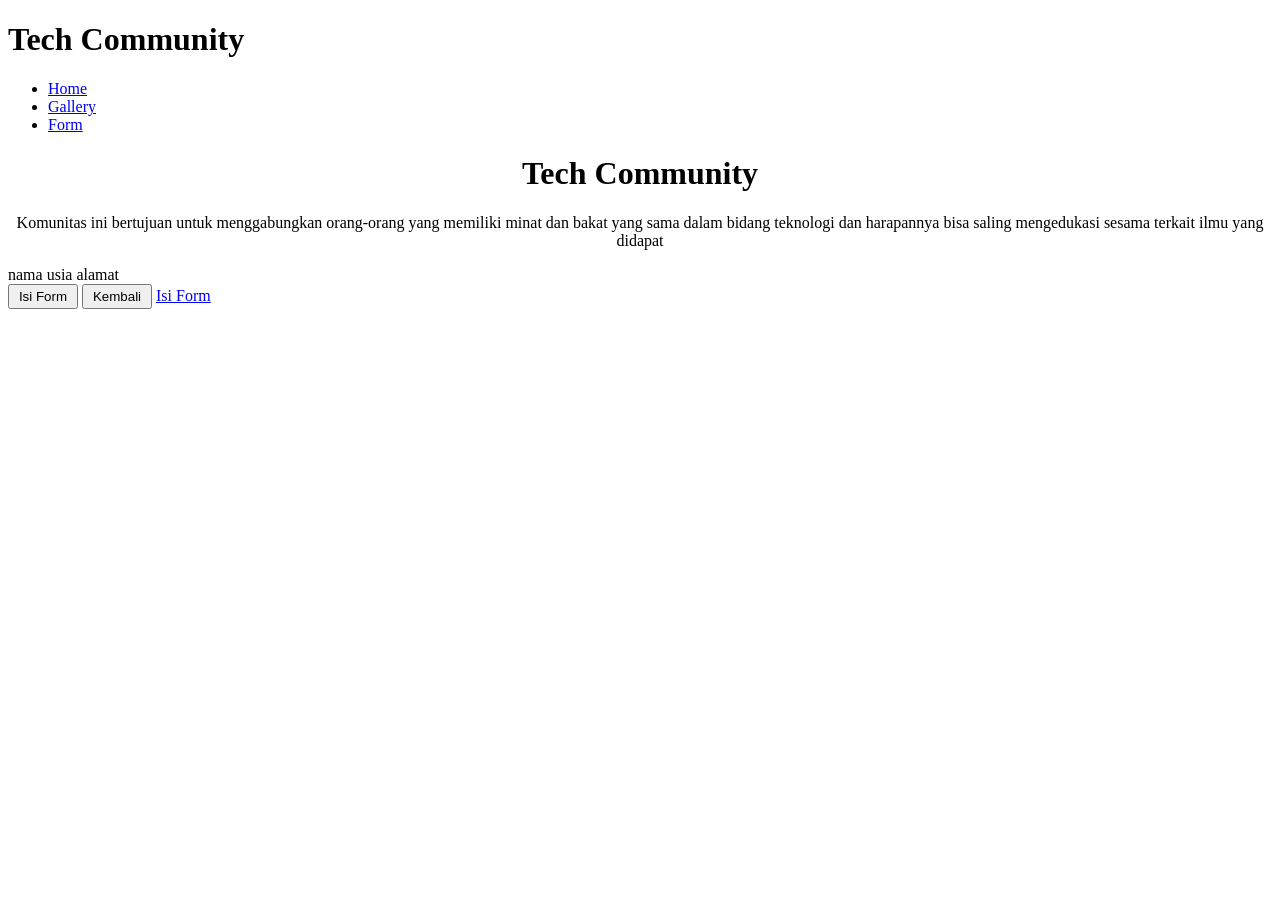
==== index.html @ 46df099e "bikin header sama navigasi Co-authored-by: Copilot <copilot@github.com>" ====
<!DOCTYPE html>
<html lang="en">

<head>
    <meta charset="UTF-8">
    <meta name="viewport" content="width=device-width, initial-scale=1.0">
    <title>Document</title>
    <link rel="stylesheet" href="style.css">
</head>

<body>
    <header>
        <h1>Tech Community</h1>
        <nav>
            <ul>
                <li><a href="./index.html">Home</a></li>
                <li><a href="./gallery.html">Gallery</a></li>
                <li><a href="./form.html">Form</a></li>
            </ul>
        </nav>
    </header>
    <h1 style="text-align: center;">Tech Community</h1>
    <p style="text-align: center;">Komunitas ini bertujuan untuk menggabungkan orang-orang yang memiliki minat dan bakat
        yang sama dalam bidang teknologi dan harapannya bisa saling mengedukasi sesama terkait ilmu yang didapat</p>
    <div></div>
    <table>
        nama
        usia
        alamat
    </table>
    <button style="width: 70px; height: 25px;">Isi Form</button>
    <button style="width: 70px; height: 25px;">Kembali</button>
    <a href="./form.html">Isi Form</a>
</body>

</html>
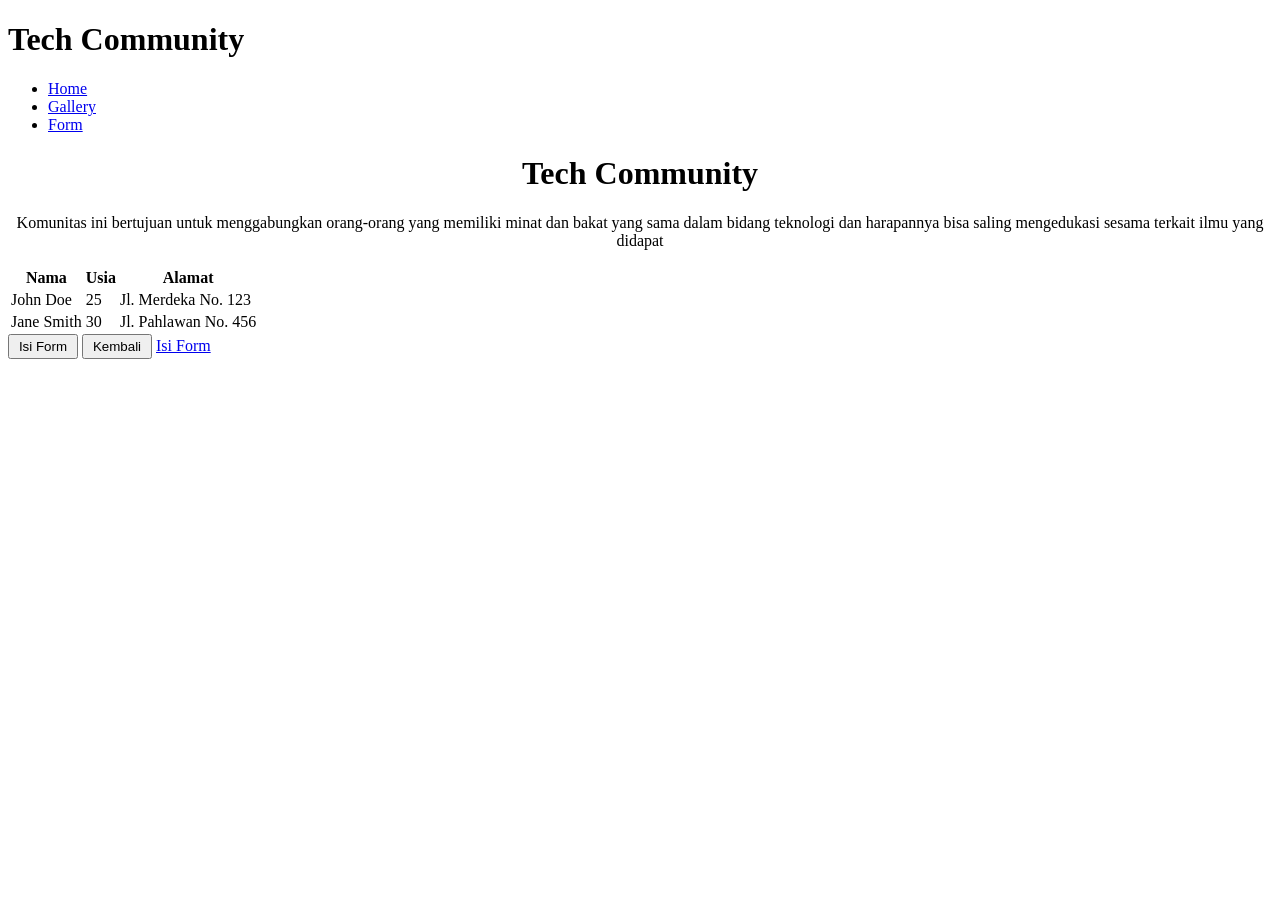
==== commit d0b8cb4c: "bikin tabel buat adftar anggota Co-authored-by: Copilot <copilot@github.com>" ====
--- a/index.html
+++ b/index.html
@@ -19,14 +19,33 @@
             </ul>
         </nav>
     </header>
-    <h1 style="text-align: center;">Tech Community</h1>
+    <div class="container">
+        <h1 style="text-align: center;">Tech Community</h1>
     <p style="text-align: center;">Komunitas ini bertujuan untuk menggabungkan orang-orang yang memiliki minat dan bakat
         yang sama dalam bidang teknologi dan harapannya bisa saling mengedukasi sesama terkait ilmu yang didapat</p>
+    </div class="table-wrapper">
     <div></div>
-    <table>
-        nama
-        usia
-        alamat
+    <table> 
+        <thead>
+            <tr>
+                <th>Nama</th>
+                <th>Usia</th>
+                <th>Alamat</th>
+            </tr>
+        </thead>
+        <tbody>
+            <tr>
+                <td>John Doe</td>
+                <td>25</td>
+                <td>Jl. Merdeka No. 123</td>
+            </tr>
+            <tr>
+                <td>Jane Smith</td>
+                <td>30</td>
+                <td>Jl. Pahlawan No. 456</td>
+            </tr>
+        </tbody>
+    </table>
     </table>
     <button style="width: 70px; height: 25px;">Isi Form</button>
     <button style="width: 70px; height: 25px;">Kembali</button>
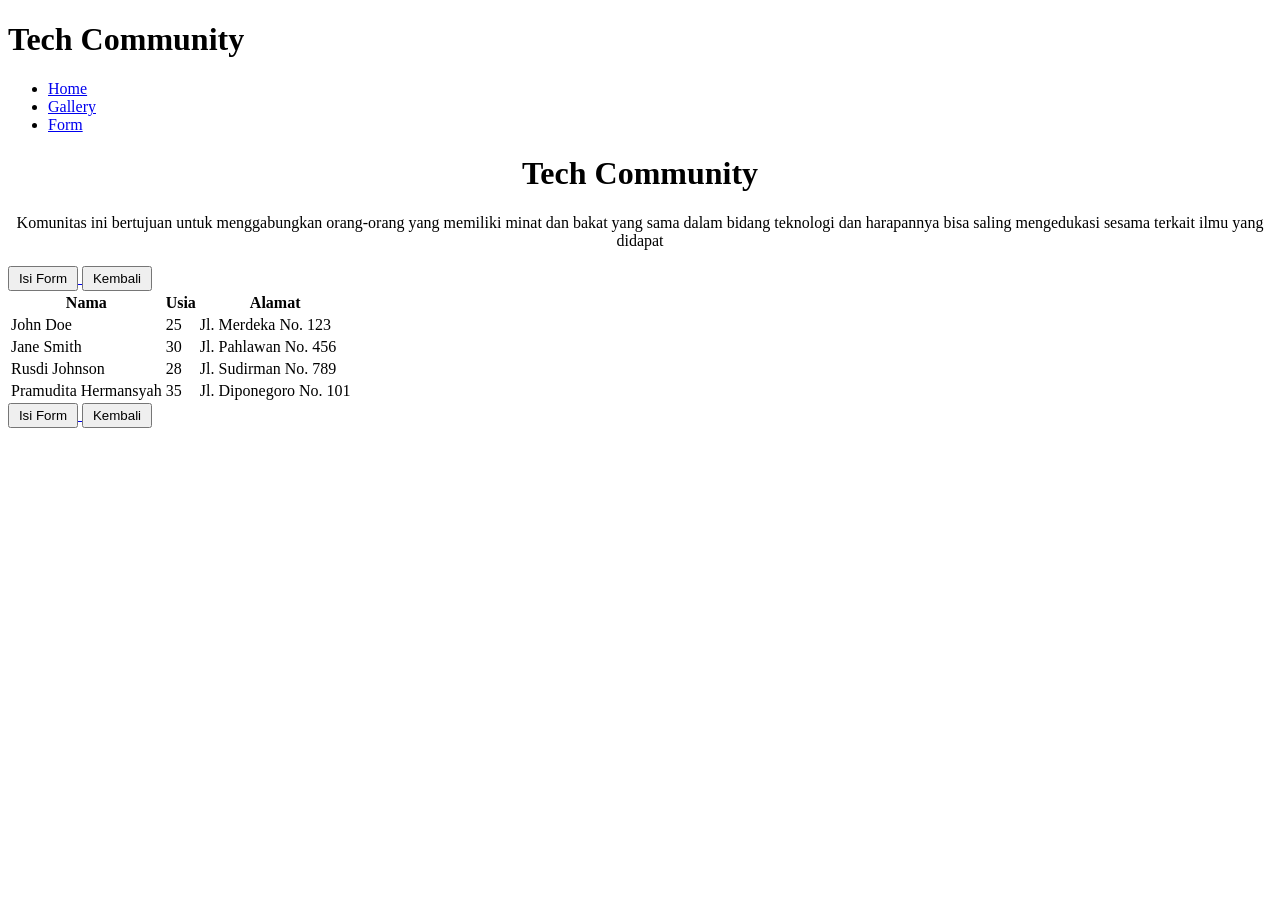
==== commit 1cc961a5: "bikin button buat isi form pendaftaran sama kembali ke menu utama Co-authored-by: Copilot <copilot@g" ====
--- a/index.html
+++ b/index.html
@@ -44,12 +44,35 @@
                 <td>30</td>
                 <td>Jl. Pahlawan No. 456</td>
             </tr>
+            <tr>
+                <td>Rusdi Johnson</td>
+                <td>28</td>
+                <td>Jl. Sudirman No. 789</td>
+            </tr>
+            <tr>
+                <td>Pramudita Hermansyah</td>
+                <td>35</td>
+                <td>Jl. Diponegoro No. 101</td>
+            </tr>
         </tbody>
+        <div class="button-group">
+            <a href="./form.html">
+                <button style="width: 70px; height: 25px;">Isi Form</button>
+            </a>
+            <a href="./index.html">
+                <button style="width: 70px; height: 25px;">Kembali</button>
+            </a>
+        </div>
     </table>
     </table>
-    <button style="width: 70px; height: 25px;">Isi Form</button>
-    <button style="width: 70px; height: 25px;">Kembali</button>
-    <a href="./form.html">Isi Form</a>
+    <div class="button-group">
+            <a href="./form.html">
+                <button style="width: 70px; height: 25px;">Isi Form</button>
+            </a>
+            <a href="./index.html">
+                <button style="width: 70px; height: 25px;">Kembali</button>
+            </a>
+    </div>
 </body>
 
 </html>
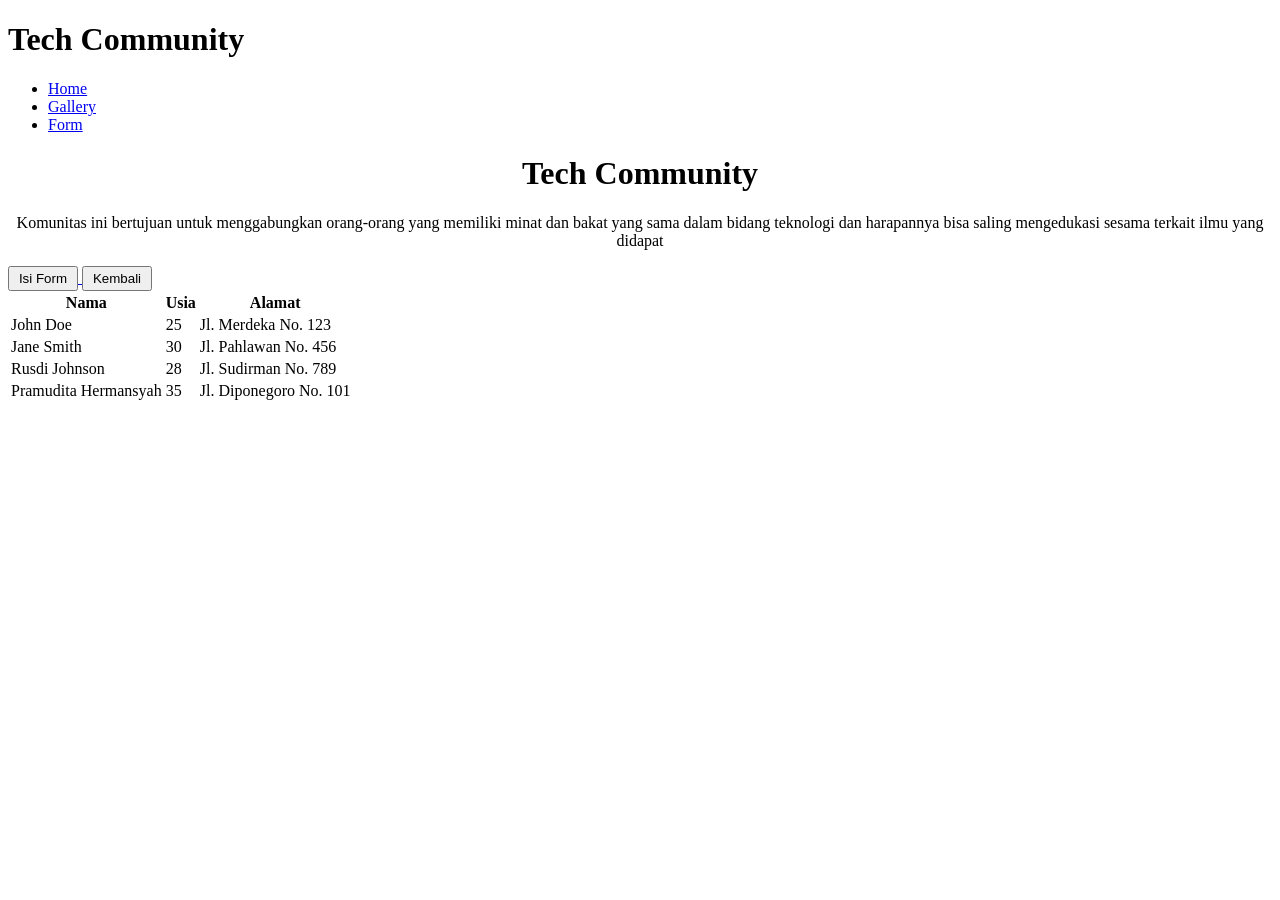
==== commit cc306721: "benerin  kodingan yang ke double Co-authored-by: Copilot <copilot@github.com>" ====
--- a/index.html
+++ b/index.html
@@ -23,12 +23,13 @@
         <h1 style="text-align: center;">Tech Community</h1>
     <p style="text-align: center;">Komunitas ini bertujuan untuk menggabungkan orang-orang yang memiliki minat dan bakat
         yang sama dalam bidang teknologi dan harapannya bisa saling mengedukasi sesama terkait ilmu yang didapat</p>
-    </div class="table-wrapper">
-    <div></div>
-    <table> 
-        <thead>
-            <tr>
-                <th>Nama</th>
+    </div>
+    <div class="table-wrapper">
+        <div></div>
+        <table>
+            <thead>
+                <tr>
+                    <th>Nama</th>
                 <th>Usia</th>
                 <th>Alamat</th>
             </tr>
@@ -63,16 +64,6 @@
                 <button style="width: 70px; height: 25px;">Kembali</button>
             </a>
         </div>
-    </table>
-    </table>
-    <div class="button-group">
-            <a href="./form.html">
-                <button style="width: 70px; height: 25px;">Isi Form</button>
-            </a>
-            <a href="./index.html">
-                <button style="width: 70px; height: 25px;">Kembali</button>
-            </a>
-    </div>
 </body>
 
 </html>
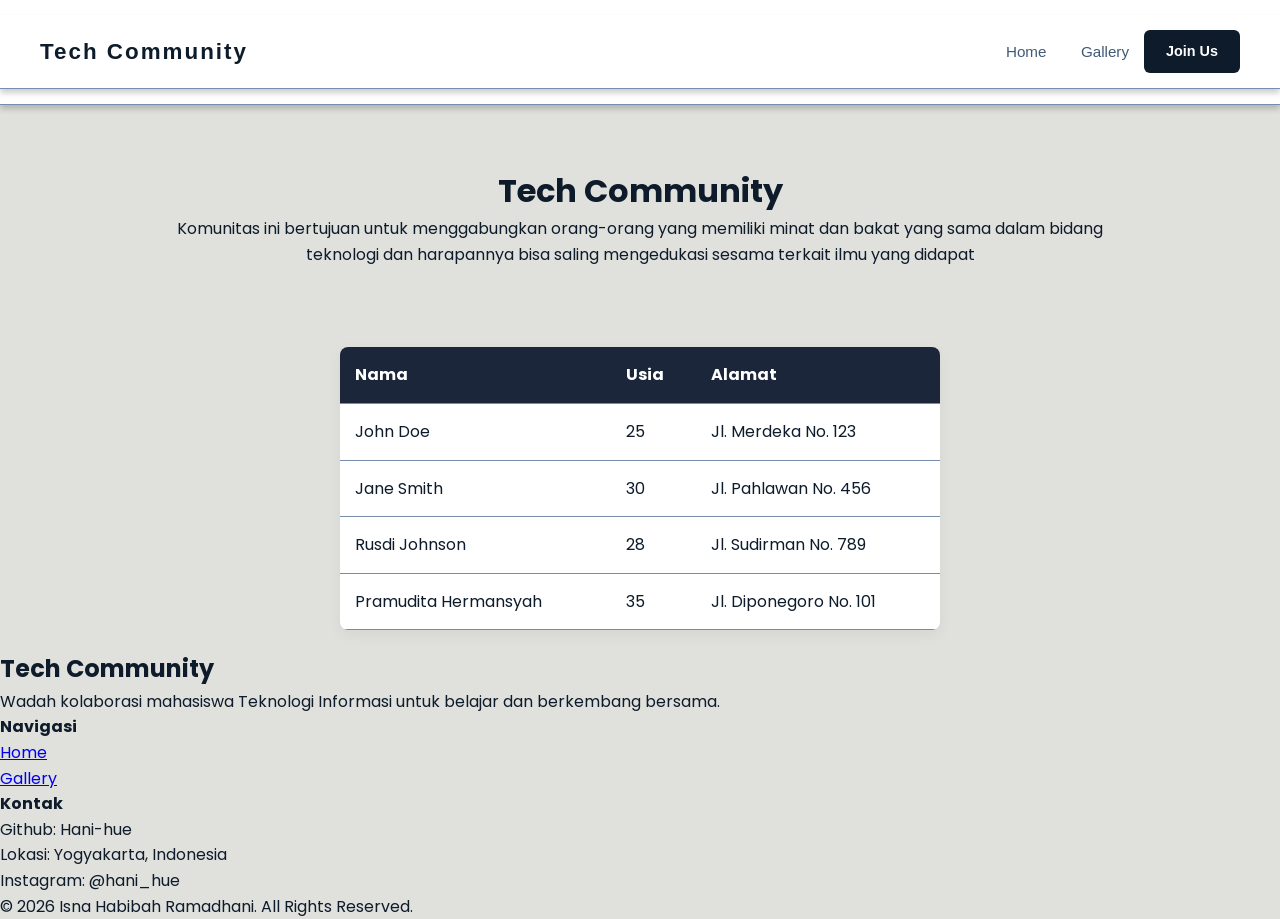
==== commit 88d0b28b: "bikin footer buat homepage Co-authored-by: Copilot <copilot@github.com>" ====
--- a/index.html
+++ b/index.html
@@ -10,14 +10,24 @@
 
 <body>
     <header>
-        <h1>Tech Community</h1>
-        <nav>
-            <ul>
-                <li><a href="./index.html">Home</a></li>
-                <li><a href="./gallery.html">Gallery</a></li>
-                <li><a href="./form.html">Form</a></li>
-            </ul>
+        <header>
+    <div class="nav-container">
+        <div class="logo">
+            <h1>Tech Community</h1>
+        </div>
+
+        <nav class="nav-links">
+            <a href="./index.html">Home</a>
+            <a href="./gallery.html">Gallery</a>
         </nav>
+
+        <div class="nav-cta">
+            <a href="./form.html" class="btn-join">Join Us</a>
+        </div>
+    </div>
+</header>
+
+    
     </header>
     <div class="container">
         <h1 style="text-align: center;">Tech Community</h1>
@@ -56,14 +66,35 @@
                 <td>Jl. Diponegoro No. 101</td>
             </tr>
         </tbody>
-        <div class="button-group">
-            <a href="./form.html">
-                <button style="width: 70px; height: 25px;">Isi Form</button>
-            </a>
-            <a href="./index.html">
-                <button style="width: 70px; height: 25px;">Kembali</button>
-            </a>
+    </table>
+    
+    <footer>
+    <div class="footer-container">
+        <div class="footer-info">
+            <h2>Tech Community</h2>
+            <p>Wadah kolaborasi mahasiswa Teknologi Informasi untuk belajar dan berkembang bersama.</p>
         </div>
+        
+        <div class="footer-links">
+            <h4>Navigasi</h4>
+            <ul>
+                <li><a href="index.html">Home</a></li>
+                <li><a href="gallery.html">Gallery</a></li>
+            </ul>
+        </div>
+
+        <div class="footer-contact">
+            <h4>Kontak</h4>
+            <p>Github: Hani-hue</p>
+            <p>Lokasi: Yogyakarta, Indonesia</p>
+            <p>Instagram: @hani_hue</p>
+        </div>
+    </div>
+    <div class="footer-bottom">
+        <p>&copy; 2026 Isna Habibah Ramadhani. All Rights Reserved.</p>
+    </div>
+</footer>
+    <script src="script.js"></script>
 </body>
 
 </html>
--- a/style.css
+++ b/style.css
@@ -0,0 +1,501 @@
+@import url('https://fonts.googleapis.com/css2?family=Poppins:wght@400;600;700&display=swap');
+:root {
+    --ink-black: #0D1B2A;
+    --prussian-blue: #1B263B;
+    --dusk-blue: #415A77;
+    --lavender-grey: #778DA9;
+    --alabaster-grey: #E0E1DD;
+    --white: #ffffff;
+    --danger: #e94560;
+}
+
+* {
+    box-sizing: border-box;
+    margin: 0;
+    padding: 0;
+}
+
+body {
+    font-family: 'Poppins', sans-serif;
+    background-color: var(--alabaster-grey); /* Warna Alabaster Grey */
+    color: var(--ink-black); /* Warna Ink Black */
+    line-height: 1.6;
+}
+
+
+header {
+    background-color: var(--ink-black);
+    color: var(--white);
+    padding: 2rem 1rem;
+    text-align: center;
+    box-shadow: 0 4px 6px rgba(0,0,0,0.2);
+}
+
+header h1 {
+    margin-bottom: 1rem;
+    letter-spacing: 2px;
+}
+
+nav a {
+    color: var(--lavender-grey);
+    text-decoration: none;
+    margin: 0 15px;
+    font-weight: bold;
+    transition: color 0.3s ease;
+}
+
+nav a:hover, nav a.active {
+    color: var(--white);
+    border-bottom: 2px solid var(--white);
+}
+
+
+.container {
+    max-width: 1000px;
+    margin: 40px auto;
+    padding: 20px;
+}
+
+
+.card {
+    background-color: var(--white);
+    padding: 25px;
+    border-radius: 12px;
+    box-shadow: 0 4px 15px rgba(0,0,0,0.05);
+    margin-bottom: 30px;
+    border: 1px solid var(--lavender-grey);
+}
+
+
+.table-wrapper {
+    overflow-x: auto;
+    margin-top: 20px;
+}
+
+table {
+    margin: 20px auto;
+    border-collapse: collapse;
+    width: auto; 
+    min-width: 600px; 
+    background-color: var(--white);
+    box-shadow: 0 5px 15px rgba(0,0,0,0.05);
+    border-radius: 8px;
+    overflow: hidden;
+}
+
+th, td {
+    padding: 15px;
+    text-align: left;
+    border-bottom: 1px solid var(--lavender-grey);
+}
+
+th {
+    background-color: var(--prussian-blue); /* Warna Prussian Blue */
+    color: var(--white);
+}
+
+tr:hover {
+    background-color: #f1f1f1;
+}
+
+/* Form [cite: 22] */
+.input-group {
+    margin-bottom: 20px;
+    text-align: left;
+}
+
+label {
+    display: block;
+    font-weight: bold;
+    margin-bottom: 8px;
+    color: var(--prussian-blue);
+}
+
+input, select {
+    width: 100%;
+    padding: 12px;
+    border: 2px solid var(--lavender-grey);
+    border-radius: 6px;
+    font-size: 1rem;
+}
+
+input:focus, select:focus {
+    border-color: var(--dusk-blue);
+    outline: none;
+}
+
+/* Tombol [cite: 15] */
+button, .btn-back {
+    display: inline-block;
+    padding: 12px 24px;
+    border: none;
+    border-radius: 6px;
+    font-weight: bold;
+    cursor: pointer;
+    transition: transform 0.2s, background 0.3s;
+    text-decoration: none;
+}
+
+.btn-primary { background-color: var(--prussian-blue); color: var(--white); }
+.btn-submit { background-color: var(--dusk-blue); color: var(--white); width: 100%; }
+.btn-play { background-color: var(--prussian-blue); color: var(--white); }
+.btn-stop { background-color: var(--danger); color: var(--white); }
+
+button:hover {
+    transform: translateY(-2px);
+    filter: brightness(1.2);
+}
+
+/* Grid untuk Video di Gallery [cite: 30] */
+.video-grid {
+    display: grid;
+    grid-template-columns: repeat(auto-fit, minmax(300px, 1fr));
+    gap: 25px;
+    margin-top: 20px;
+}
+
+.video-card h4 {
+    margin-bottom: 10px;
+    color: var(--prussian-blue);
+}
+
+video {
+    width: 100%;
+    border-radius: 8px;
+    background: #000;
+}
+
+.controls {
+    display: flex;
+    justify-content: center;
+    gap: 10px;
+    margin-top: 15px;
+}
+
+/* Footer / Back Link [cite: 26] */
+.footer-nav {
+    text-align: center;
+    margin-top: 30px;
+}
+
+.back-link {
+    color: var(--prussian-blue);
+    font-weight: bold;
+    text-decoration: underline;
+}
+
+/* Styling Header Utama */
+.header-content {
+    display: flex;
+    justify-content: space-between;
+    align-items: center;
+    padding: 0 5%;
+}
+
+.menu-icon {
+    font-size: 1.2rem;
+    cursor: pointer;
+    text-transform: uppercase;
+    letter-spacing: 2px;
+    color: var(--lavender-grey); /* Warna Lavender Grey */
+}
+
+/* Side Navigation (Sesuai Gambar Referensi) */
+.sidenav {
+    height: 100%;
+    width: 0; /* Awalnya tertutup */
+    position: fixed;
+    z-index: 1000;
+    top: 0;
+    left: 0;
+    background-color: var(--ink-black); /* Tetap Ink Black */
+    overflow-x: hidden;
+    transition: 0.5s; /* Efek slide */
+    padding-top: 60px;
+}
+
+.sidenav-links {
+    padding: 20px 8% 20px 8%;
+}
+
+.sidenav a {
+    padding: 8px 8px 8px 32px;
+    text-decoration: none;
+    font-size: 3rem; /* Font besar sesuai gambar */
+    color: var(--white);
+    display: block;
+    transition: 0.3s;
+    font-family: 'Serif', Georgia, serif; /* Membuat kesan elegan */
+}
+
+.sidenav small {
+    color: var(--lavender-grey);
+    font-size: 1rem;
+    margin-left: 32px;
+}
+
+.sidenav a:hover {
+    color: var(--highlight-color);
+    padding-left: 50px; /* Efek geser saat hover */
+}
+
+.sidenav .closebtn {
+    position: absolute;
+    top: 20px;
+    right: 45px;
+    font-size: 36px;
+    margin-left: 50px;
+}
+
+.button-group {
+    display: flex;
+    gap: 15px; /* Memberi jarak antar tombol */
+    margin-top: 25px;
+    justify-content: flex-start; /* Mengatur tombol ke kiri sesuai gambar kamu */
+}
+
+/* Base style untuk semua tombol */
+button {
+    padding: 10px 24px; /* Ruang napas di dalam tombol (Atas-Bawah, Kiri-Kanan) */
+    font-size: 14px;
+    font-weight: 600;
+    border-radius: 8px; /* Membuat sudut tumpul yang modern */
+    border: none;
+    cursor: pointer;
+    transition: all 0.3s ease; /* Efek transisi halus saat di klik/hover */
+    box-shadow: 0 4px 6px rgba(0, 0, 0, 0.1); /* Sedikit bayangan agar elegan */
+}
+
+
+.btn-primary {
+    background-color: #1B263B; 
+}
+
+/* Tombol Kedua (Kembali) */
+.btn-secondary {
+    background-color: #778DA9; /* Warna Lavender Grey */
+    color: rgb(7, 7, 7);
+}
+
+/* Efek saat kursor diarahkan ke tombol */
+button:hover {
+    transform: translateY(-2px); /* Tombol sedikit naik */
+    box-shadow: 0 6px 12px rgba(0, 0, 0, 0.15);
+    filter: brightness(1.2); /* Menjadi sedikit lebih terang */
+}
+
+button:active {
+    transform: translateY(0); /* Efek membal saat diklik */
+}
+
+
+:root {
+    --ink-black: #0D1B2A;
+    --prussian-blue: #1B263B;
+    --dusk-blue: #415A77;
+    --lavender-grey: #778DA9;
+    --white: #ffffff;
+}
+
+header {
+    background-color: var(--white);
+    padding: 15px 0;
+    border-bottom: 1px solid var(--lavender-grey);
+    position: sticky;
+    top: 0;
+    z-index: 1000;
+    font-family: sans-serif;
+}
+
+.nav-container {
+    width: 100%;
+    margin: 0 auto;
+    display: flex;
+    justify-content: space-between;
+    align-items: center;
+    padding: 0 40px;
+    box-sizing: border-box;
+}
+
+.logo {
+    margin-right: auto;
+}
+
+.logo h1 {
+    font-size: 1.4rem;
+    color: var(--ink-black);
+    margin: 0;
+}
+
+.nav-links a {
+    text-decoration: none;
+    color: var(--dusk-blue);
+    margin: 0 15px;
+    font-weight: 500;
+    font-size: 0.95rem;
+    transition: color 0.3s;
+}
+
+.nav-links a:hover {
+    color: var(--ink-black);
+}
+
+.btn-join {
+    background-color: var(--ink-black);
+    color: var(--white) !important;
+    padding: 10px 22px;
+    border-radius: 6px;
+    text-decoration: none;
+    font-weight: bold;
+    font-size: 0.9rem;
+    transition: 0.3s;
+    display: inline-block;
+}
+
+.btn-join:hover {
+    background-color: var(--prussian-blue);
+    transform: translateY(-2px);
+}
+
+
+:root {
+    --primary: #0D1B2A;
+    --accent: #415A77;
+    --text: #1B263B;
+    --white: #ffffff;
+    --shadow: rgba(13, 27, 42, 0.1);
+}
+
+.audio-card {
+    background: var(--white);
+    padding: 40px 30px;
+    border-radius: 24px;
+    box-shadow: 0 20px 40px var(--shadow);
+    max-width: 320px;
+    margin: 50px auto;
+    text-align: center;
+    border: 1px solid rgba(224, 225, 221, 0.5);
+    font-family: 'Segoe UI', Roboto, Helvetica, Arial, sans-serif;
+    transition: transform 0.3s ease;
+}
+
+.audio-card:hover {
+    transform: translateY(-10px);
+}
+
+.audio-icon {
+    display: flex;
+    justify-content: center;
+    align-items: flex-end;
+    height: 40px;
+    gap: 4px;
+    margin-bottom: 20px;
+}
+
+.audio-icon span {
+    width: 6px;
+    height: 10px;
+    background: var(--primary);
+    border-radius: 3px;
+    animation: wave 1.2s infinite ease-in-out;
+}
+
+.audio-icon span:nth-child(2) { height: 30px; animation-delay: 0.2s; }
+.audio-icon span:nth-child(3) { height: 20px; animation-delay: 0.4s; }
+.audio-icon span:nth-child(4) { height: 35px; animation-delay: 0.6s; }
+
+@keyframes wave {
+    0%, 100% { transform: scaleY(1); }
+    50% { transform: scaleY(1.5); }
+}
+
+.audio-card h3 {
+    color: var(--primary);
+    margin: 0;
+    font-size: 1.5rem;
+    letter-spacing: -0.5px;
+}
+
+.audio-card p {
+    color: var(--accent);
+    font-size: 0.85rem;
+    margin-top: 5px;
+    margin-bottom: 30px;
+    opacity: 0.8;
+}
+
+.audio-controls {
+    display: flex;
+    gap: 15px;
+}
+
+.audio-controls button {
+    flex: 1;
+    padding: 14px 0;
+    border-radius: 12px;
+    border: none;
+    font-weight: 600;
+    font-size: 0.9rem;
+    cursor: pointer;
+    transition: all 0.3s cubic-bezier(0.175, 0.885, 0.32, 1.275);
+}
+
+.btn-play {
+    background: var(--primary);
+    color: var(--white);
+    box-shadow: 0 8px 15px rgba(13, 27, 42, 0.2);
+}
+
+.btn-pause {
+    background: #f1f3f5;
+    color: var(--primary);
+}
+
+.audio-controls button:hover {
+    transform: scale(1.05);
+}
+
+.btn-play:hover {
+    background: #1b263b;
+    box-shadow: 0 12px 20px rgba(13, 27, 42, 0.3);
+}
+
+.btn-pause:hover {
+    background: #e9ecef;
+}
+
+.gallery-container {
+    width: 100%;
+    max-width: 600px;
+    margin: 30px auto;
+    padding: 15px;
+    background-color: var(--white);
+    border-radius: 15px;
+    box-shadow: 0 10px 30px rgba(0, 0, 0, 0.05);
+    text-align: center;
+}
+
+#galleryImg {
+    width: 100%;
+    height: auto;
+    border-radius: 10px;
+    object-fit: cover;
+    display: block;
+}
+
+.seek-container {
+    width: 100%;
+    margin: 15px 0;
+}
+
+#audioSeekBar {
+    width: 100%;
+    cursor: pointer;
+    accent-color: #0D1B2A;
+    height: 5px;
+    display: block;
+}
+
+#audioSeekBar:hover {
+    height: 7px;
+}
